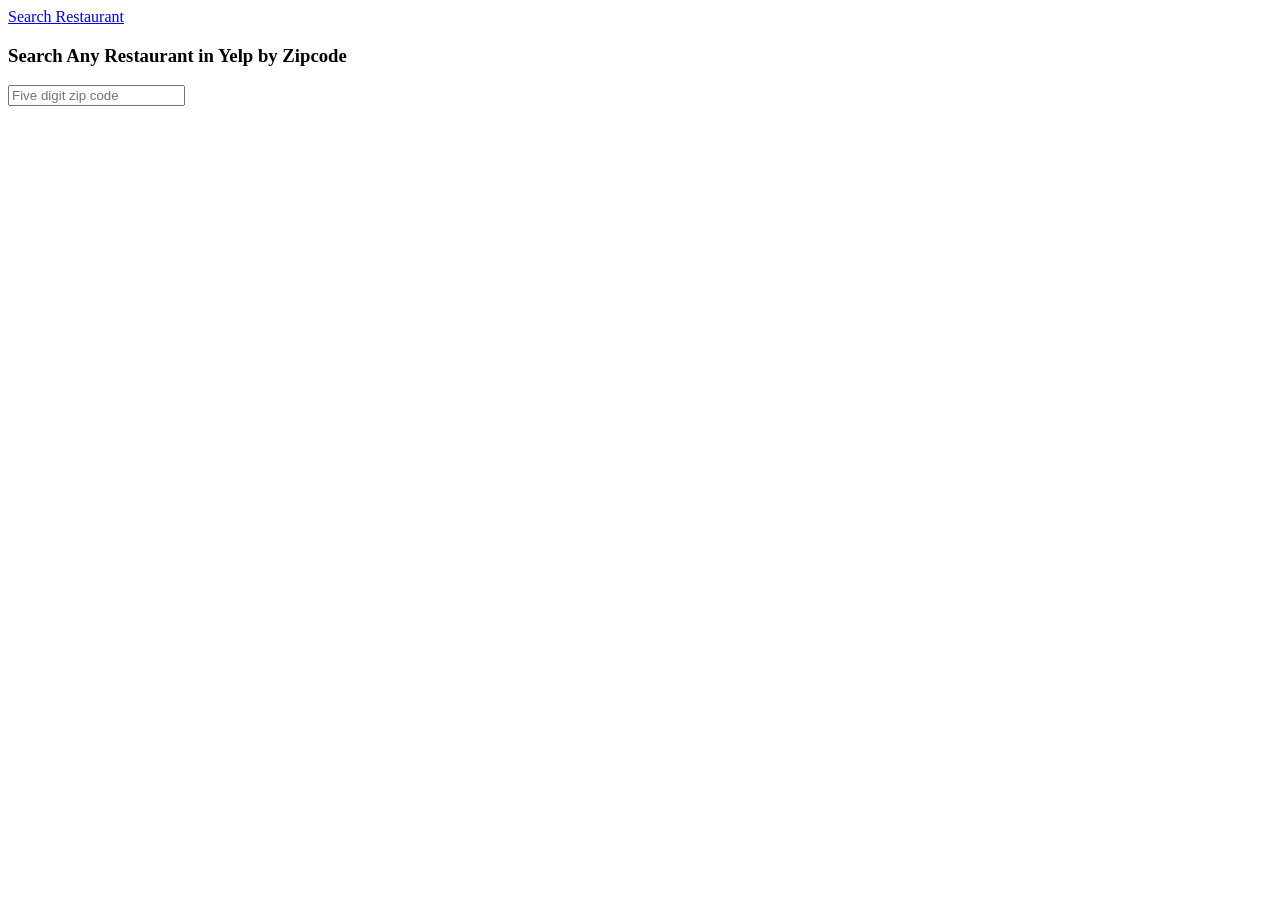
==== frontend/index.html @ 8784caca "frontend" ====
<!DOCTYPE html>
<html lang="en"> 
    <head>
        <meta charset="utf-8">
        <meta name="viewport" content="width=device-width, initial-scale=1, shrink-to-fit=no">
        <link rel="stylesheet" href="https://bootswatch.com/4/lux/bootstrap.min.css">
        <link rel="stylesheet" href="css/style.css">
        <script src="https://ajax.googleapis.com/ajax/libs/jquery/3.4.1/jquery.min.js"></script>
        <script src="js/yelpRecommender.js"></script>
        <title>Random Restaurant</title>
        <link rel="shortcut icon" type="image/ico" href="./favicon.ico"/>
    </head>

    <body>
        <nav class="navbar navbar-default">
            <div class="container">
                <div class="navbar-header">
                    <a class="navbar-brand" href="index.html">Search Restaurant</a>
                </div>
            </div>
        </nav>

        <div class="container">
            <div class="jumbotron">
                <h3 class="text-center">Search Any Restaurant in Yelp by Zipcode</h3>
                <form id="searchForm">
                    <input class="form-control" type="tel" pattern="[0-9]{5}" id="zipcode" placeholder="Five digit zip code">
                </form>
            </div>
        </div>

        <div class="container">
            <div class="row align-items-center" id="restaurants">
            </div>
        </div>
    </body>
</html>
---- frontend/css/style.css ----
#restaurants .well h5{
  height: 50px;
}

#restaurants .col-md-3 {
  margin-top: 2%;
  margin-bottom: 1%;
}

.fit-image{
  width: 100%;
  object-fit: cover;
  height: 350px; /* only if you want fixed height */
}
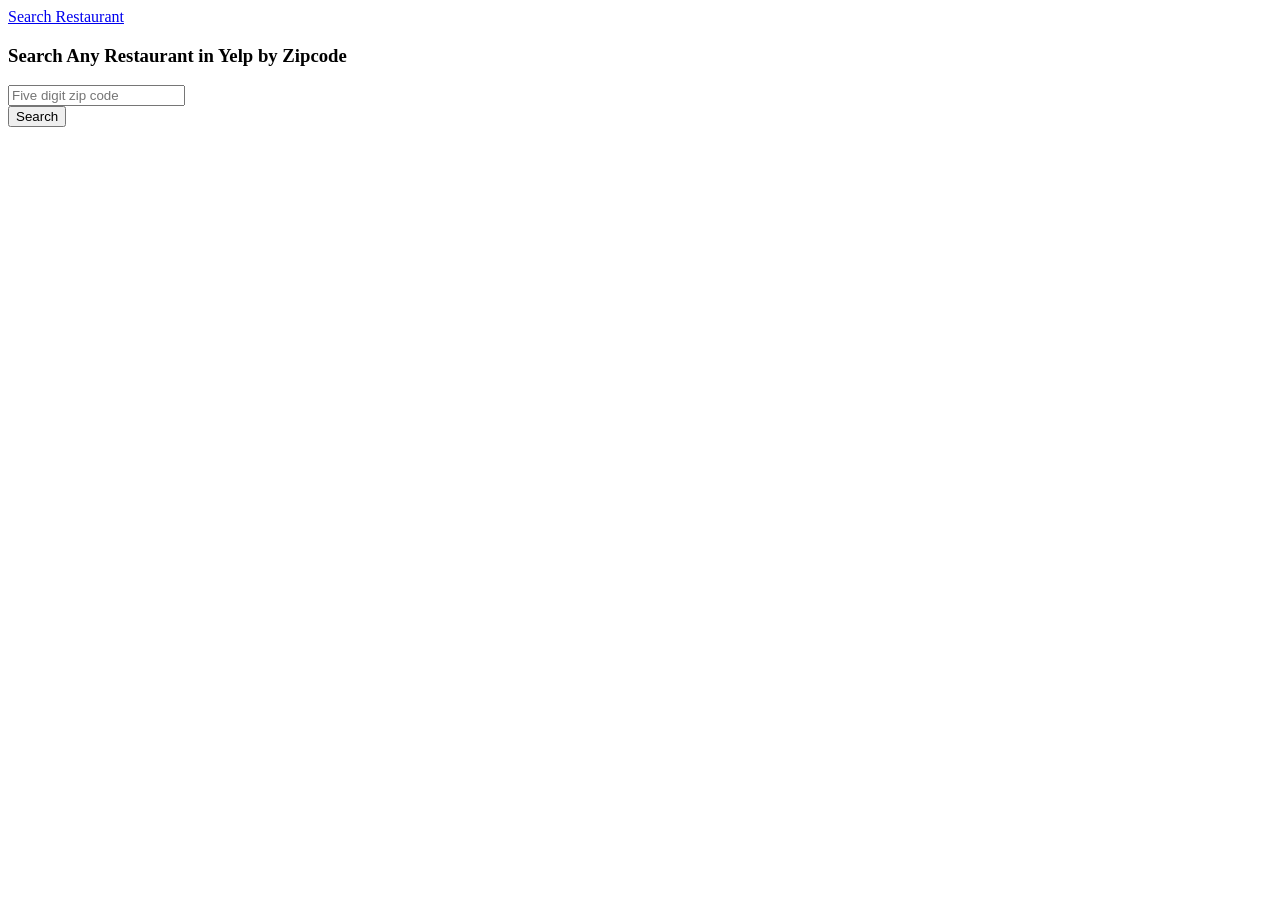
==== commit 2efa82de: "edit" ====
--- a/frontend/index.html
+++ b/frontend/index.html
@@ -8,7 +8,7 @@
         <script src="https://ajax.googleapis.com/ajax/libs/jquery/3.4.1/jquery.min.js"></script>
         <script src="js/yelpRecommender.js"></script>
         <title>Random Restaurant</title>
-        <link rel="shortcut icon" type="image/ico" href="./favicon.ico"/>
+        <link rel="shortcut icon" type="image/ico" href="favicon.ico"/>
     </head>
 
     <body>
@@ -23,9 +23,12 @@
         <div class="container">
             <div class="jumbotron">
                 <h3 class="text-center">Search Any Restaurant in Yelp by Zipcode</h3>
-                <form id="searchForm">
-                    <input class="form-control" type="tel" pattern="[0-9]{5}" id="zipcode" placeholder="Five digit zip code">
-                </form>
+                <div>
+                    <form id="searchForm">
+                        <input class="form-control" type="text" pattern="[0-9]{5}" id="zipcode" placeholder="Five digit zip code" />
+                    </form>
+                    <button class="form-control btn btn-info" type="submit" value="Submit" name="submit" id="submit">Search</button>
+                </div>
             </div>
         </div>
 
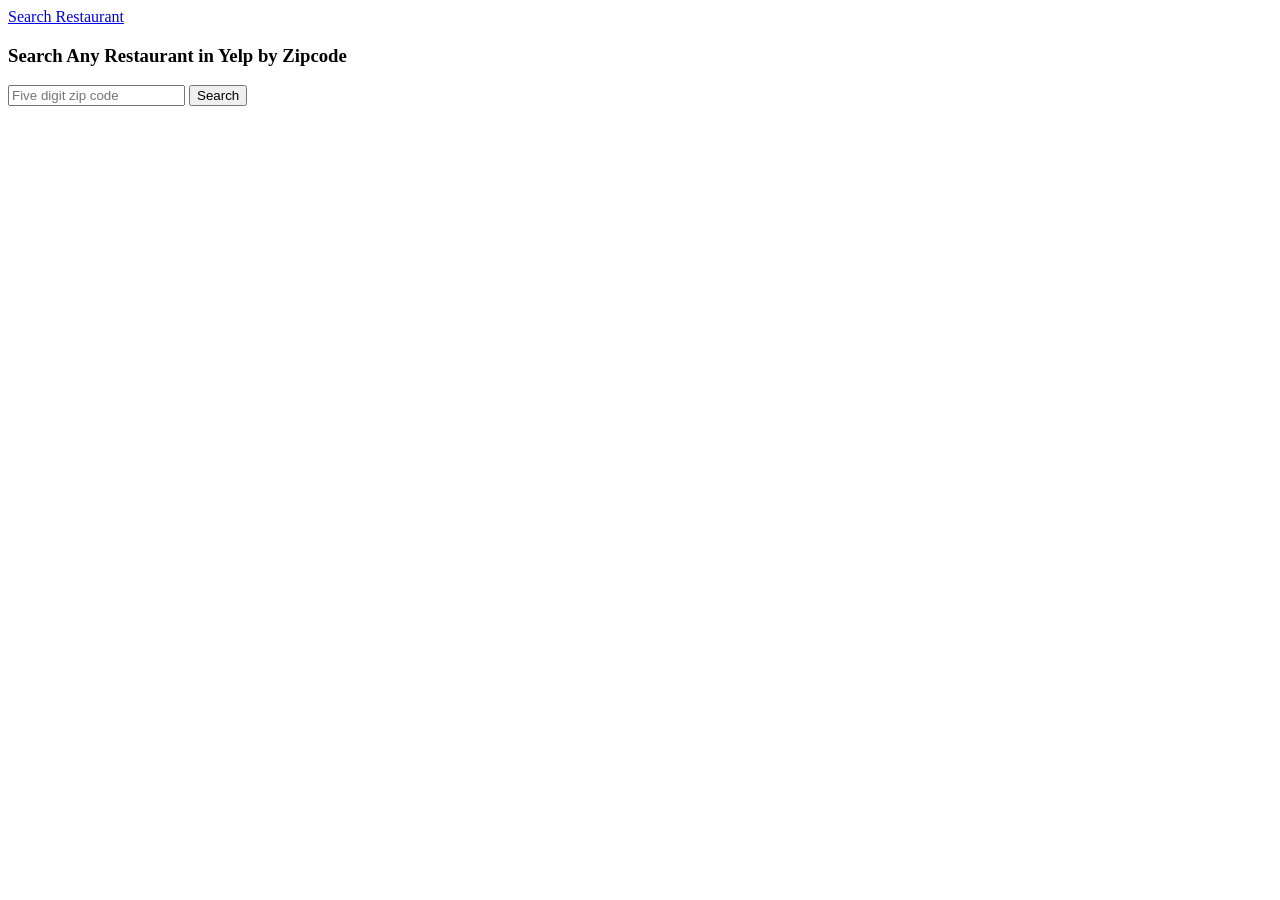
==== commit 067dc1a5: "index" ====
--- a/frontend/index.html
+++ b/frontend/index.html
@@ -26,8 +26,8 @@
                 <div>
                     <form id="searchForm">
                         <input class="form-control" type="text" pattern="[0-9]{5}" id="zipcode" placeholder="Five digit zip code" />
+                        <input class="form-control btn btn-info" type="submit" value="Search" name="submit" id="submit" />
                     </form>
-                    <button class="form-control btn btn-info" type="submit" value="Submit" name="submit" id="submit">Search</button>
                 </div>
             </div>
         </div>
